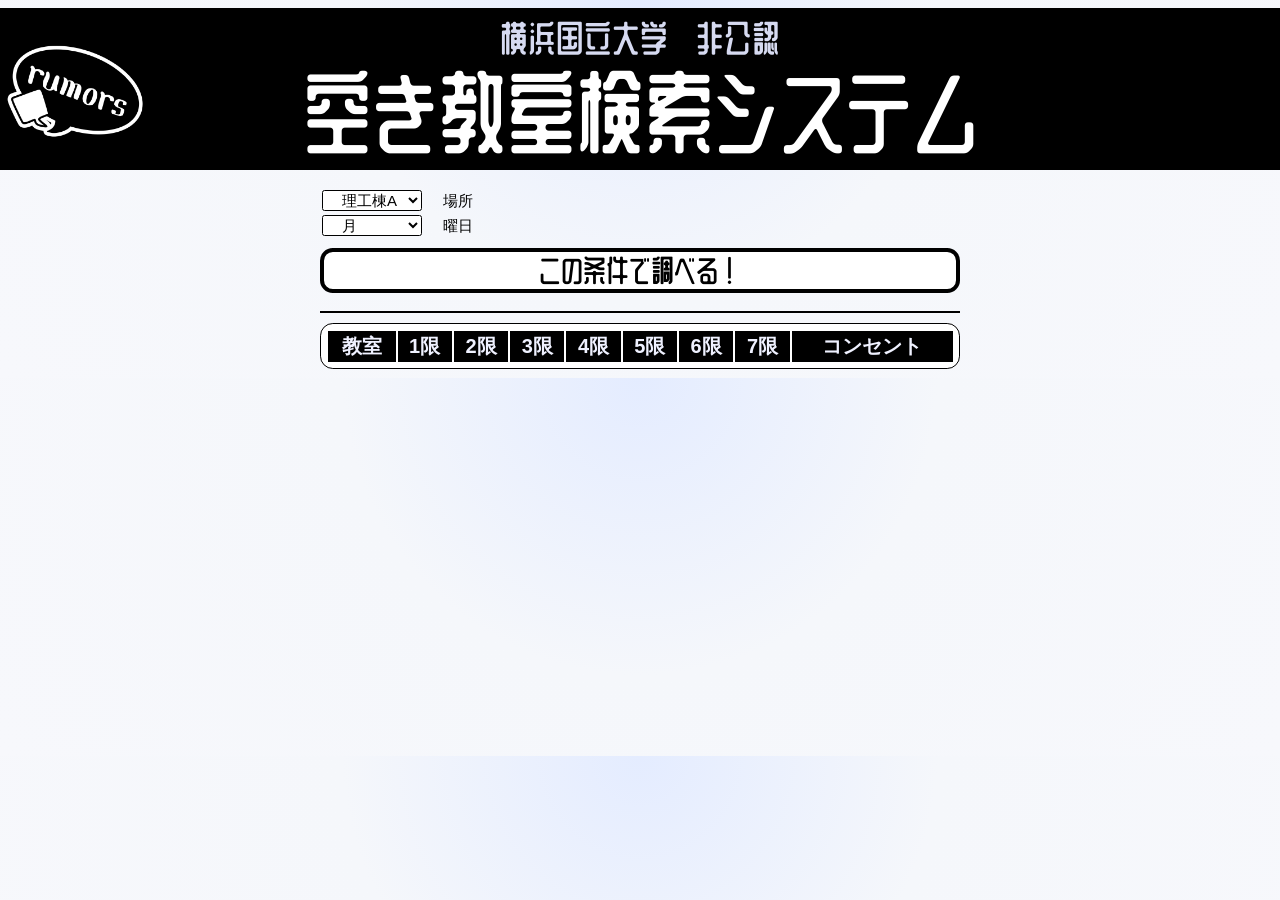
==== searched.html @ 57739e01 "UI・デザインを改善" ====
<!DOCTYPE html>
<html>
<head>
    <title>空き教室検索結果</title>
    <meta charset="UTF-8">

    <link rel="stylesheet" href="searched.css"> <!--CSSの読み込み-->
    <script type="module" src="searched.js"></script> <!--jsの読み込み-->
    
    <link rel="preconnect" href="https://fonts.googleapis.com">
    <link rel="preconnect" href="https://fonts.gstatic.com" crossorigin>
    <link href="https://fonts.googleapis.com/css2?family=DotGothic16&family=Hachi+Maru+Pop&family=WDXL+Lubrifont+JP+N&family=Zen+Maru+Gothic&display=swap" rel="stylesheet">
</head>

<body>
    <div class = "header_container">
        <div href="https://x.com/RumorsYNU" class = "project_icon">
            <img height = 16vh src="icon_rumors.png" alt="rumorsのアイコン" class = "project_icon">
        </div>
        <div class = "header1">横浜国立大学　非公認</div>
        <div class = "header2">空き教室検索システム</div>
    </div>
    <div class = "body_container">
        <div class = "centerContents_container" >
            <form action="searched.html">
                <div class = "form_container">
                    <select size="1" name="place" class="form_place">
                        <option value="rikoA" class = "form_contents">理工棟A</option>
                    </select>
                    <label for="dayOfWeek" class="form_contents">　場所</label>
                    <br>
                    <select size="1" name="dayOfWeek" class="form_contents">
                        <option value="Monday">月</option>
                        <option value="Tuesday">火</option>
                        <option value="Wednesday">水</option>
                        <option value="Thursday">木</option>
                        <option value="Friday">金</option>
                        <option value="Saturday">土</option>
                        <option value="Sunday">日</option>
                    </select>
                    <label for="dayOfWeek" class ="form_contents">　曜日</label>
                    <br>
                    <button class = "search_box">
                        この条件で調べる！
                    </button>
                </div>
            </form>
            <br>
            <div id="dayofweek-text"></div>
            <table class = "result_container">
                <thead>
                    <th rowspan="1">教室</th>
                    <th>1限</th>
                    <th>2限</th>
                    <th>3限</th>
                    <th>4限</th>
                    <th>5限</th>
                    <th>6限</th>
                    <th>7限</th>
                    <th rowspan="1">コンセント</th>
                </thead>
                <tbody id = "tbody"></tbody>
            </table>
        </div>        
    </div>
</body>

</html>
---- searched.css ----
body {
    background: radial-gradient(circle at top, #e4ecff 0, #f5f7fb 40%, #f7f8fc 100%);

    font-family: "Helvetica Neue",
    Arial,
    "Hiragino Kaku Gothic ProN",
    "Hiragino Sans",
    Meiryo,
    sans-serif;
}

.header_container{
    margin-top:0;
    margin-left:calc(-50vw + 50%); /*画面いっぱい*/
    width:100vw; /*画面いっぱい*/
    height:min(18vw, 18vh);
    background-color:rgb(0, 0, 0);
    position: relative;
}

img.project_icon{
    padding-top:min(1vw,1vh);
    height:min(16vw, 16vh);
    position:absolute;
}

.header1{
    padding-top:min(1vw,1vh);
    color: rgb(214, 218, 241);
    font-family: "WDXL Lubrifont JP N", sans-serif;
    font-size: min(4vw,4vh); 
    text-align: center;
}
.header2{
    color: white;
    font-family: "WDXL Lubrifont JP N", sans-serif;
    font-size: min(10vw,10vh);
    text-align: center;
}

.body_container{
    margin:min(1vw,1vh);
    display: flex;
}

.centerContents_container{
    margin:auto;
    margin-top: 1vh;
}

.form_container{
    text-align:left;
}

.form_container select{
    
    margin:2px;
    
    padding-left:15px;
    width:100px;
    background-color:rgb(255, 255, 255);
    border: 0.1vw solid #000000;
    border-radius:0.2vw;
    font-size:15px;
}

.form_contents{
    font-size:15px;
}

.search_box{
    margin-top:10px;
    border: 0.35vw solid #000000;
    border-radius:1vw;
    background-color:white;
    font-family:"WDXL Lubrifont JP N", sans-serif;
    font-size:30px;
    color:rgb(0, 0, 0);
    /* -webkit-text-stroke: 2px #f0f0f0; */
    width:50vw;
}

#dayofweek-text{
    font-size: 24px;
    font-weight: bold;
    margin-top: 0px;
    text-align: center;
    background-color:rgb(233, 233, 233);
    border: 0.1vw solid #000000;
}

.result_container{
    width:50vw;
    background-color:rgb(255, 255, 255);
    border: 1px solid #000;
    border-radius:1vw;
    margin-top:10px;
    padding:0.5vh;
    text-align: center;
}

thead th{
    background-color:rgb(0, 0, 0);
    color:rgb(239, 241, 255);

    font-size: 20px;
    border: 1px solid #000;
}

td{
    font-size: 20px;
    border: 1px solid #000;
}

.classroom-name {
    font-weight: bold;
    background-color: #ececec;
    color: #000000;
}

.empty{
    background-color:rgb(255, 255, 255);
    color:rgb(0, 0, 0);
}

.occupied{
    background-color:rgb(0, 0, 0);
    color:rgb(207, 207, 207);
}

.has-socket {
    background-color: #fff9c4;
}
.no-socket {
    background-color: #eeeeee;
}
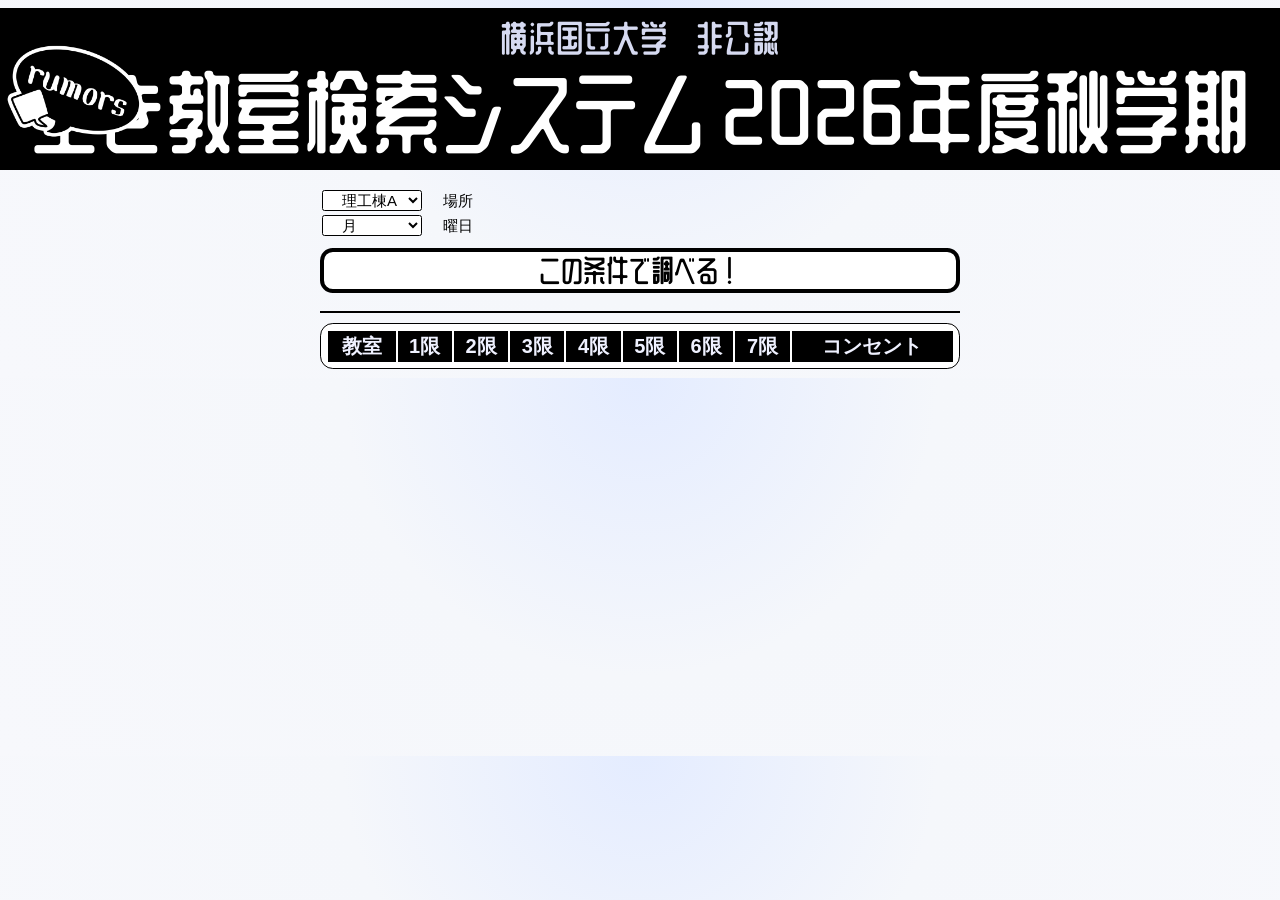
==== commit d4a8d99d: "2026年度秋学期の教室データに基づく更新とエラーハンドリングの追加" ====
--- a/searched.html
+++ b/searched.html
@@ -18,7 +18,7 @@
             <img height = 16vh src="icon_rumors.png" alt="rumorsのアイコン" class = "project_icon">
         </div>
         <div class = "header1">横浜国立大学　非公認</div>
-        <div class = "header2">空き教室検索システム</div>
+        <div class = "header2">空き教室検索システム 2026年度秋学期</div>
     </div>
     <div class = "body_container">
         <div class = "centerContents_container" >
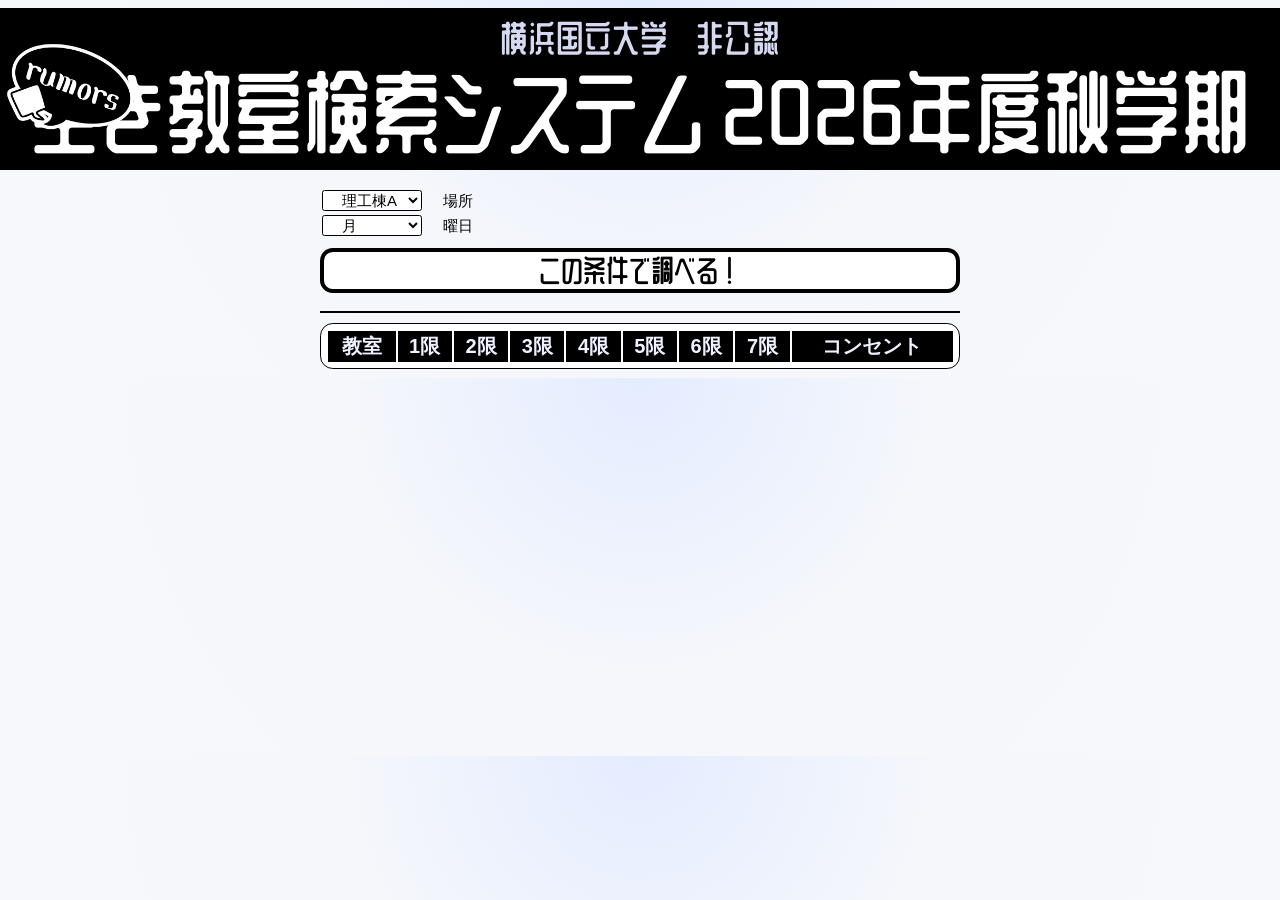
==== commit 156eb4d0: "UIのレスポンシブデザインを改善し、通知メッセージを追加" ====
--- a/searched.html
+++ b/searched.html
@@ -3,6 +3,7 @@
 <head>
     <title>空き教室検索結果</title>
     <meta charset="UTF-8">
+    <meta name="viewport" content="width=device-width, initial-scale=1.0">
 
     <link rel="stylesheet" href="searched.css"> <!--CSSの読み込み-->
     <script type="module" src="searched.js"></script> <!--jsの読み込み-->
@@ -47,20 +48,22 @@
             </form>
             <br>
             <div id="dayofweek-text"></div>
-            <table class = "result_container">
-                <thead>
-                    <th rowspan="1">教室</th>
-                    <th>1限</th>
-                    <th>2限</th>
-                    <th>3限</th>
-                    <th>4限</th>
-                    <th>5限</th>
-                    <th>6限</th>
-                    <th>7限</th>
-                    <th rowspan="1">コンセント</th>
-                </thead>
-                <tbody id = "tbody"></tbody>
-            </table>
+            <div class="table_scroll">
+                <table class = "result_container">
+                    <thead>
+                        <th rowspan="1">教室</th>
+                        <th>1限</th>
+                        <th>2限</th>
+                        <th>3限</th>
+                        <th>4限</th>
+                        <th>5限</th>
+                        <th>6限</th>
+                        <th>7限</th>
+                        <th rowspan="1">コンセント</th>
+                    </thead>
+                    <tbody id = "tbody"></tbody>
+                </table>
+            </div>
         </div>        
     </div>
 </body>
--- a/searched.css
+++ b/searched.css
@@ -133,4 +133,112 @@
 }
 .no-socket {
     background-color: #eeeeee;
+}
+
+* {
+    box-sizing: border-box;
+}
+
+.table_scroll {
+    width: 100%;
+    overflow-x: auto;
+    -webkit-overflow-scrolling: touch;
+}
+
+@media (max-width: 900px) {
+    .header_container {
+        height: 96px;
+    }
+
+    img.project_icon {
+        height: 64px;
+        padding-top: 8px;
+    }
+
+    .header1 {
+        padding-top: 8px;
+        font-size: 14px;
+    }
+
+    .header2 {
+        font-size: 22px;
+        line-height: 1.25;
+        padding: 8px 72px 0;
+    }
+
+    .body_container {
+        display: block;
+        margin: 8px;
+    }
+
+    .centerContents_container {
+        width: 100%;
+        margin: 8px auto 0;
+    }
+
+    .form_container {
+        max-width: 640px;
+        margin: 0 auto;
+    }
+
+    .search_box {
+        width: 100%;
+        max-width: 640px;
+        font-size: 22px;
+        border-width: 2px;
+        border-radius: 8px;
+    }
+
+    #dayofweek-text {
+        max-width: 640px;
+        margin: 0 auto;
+    }
+
+    .result_container {
+        width: 700px;
+        min-width: 700px;
+        border-radius: 8px;
+    }
+
+    thead th {
+        font-size: 16px;
+    }
+
+    td {
+        font-size: 16px;
+    }
+}
+
+@media (max-width: 480px) {
+    .header_container {
+        height: 76px;
+    }
+
+    img.project_icon {
+        height: 48px;
+        padding-top: 6px;
+    }
+
+    .header1 {
+        padding-top: 6px;
+        font-size: 12px;
+    }
+
+    .header2 {
+        font-size: 17px;
+        padding: 6px 56px 0;
+    }
+
+    .form_container select {
+        width: 100px;
+        font-size: 14px;
+    }
+
+    .search_box {
+        font-size: 18px;
+    }
+
+    #dayofweek-text {
+        font-size: 20px;
+    }
 }
